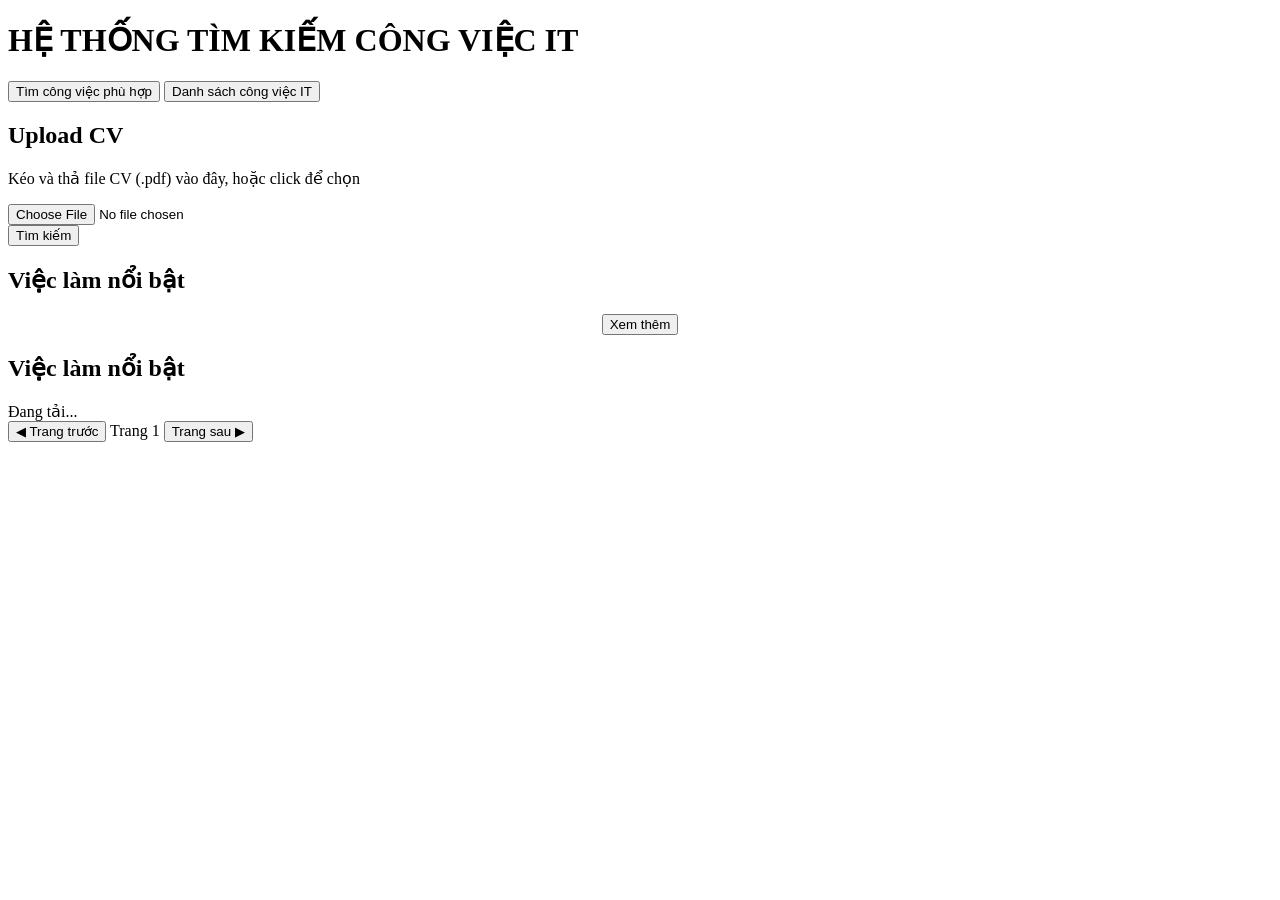
==== web/home.html @ 76b16265 "feat(web): implement fullstack job matching web app and lan access" ====
<!DOCTYPE html>
<html lang="en">

<head>
    <meta charset="UTF-8">
    <meta name="viewport" content="width=device-width, initial-scale=1.0">
    <title>RSIT</title>
    <link rel="stylesheet" href="/static/style.css">
</head>

<body>
    <header>
        <h1>HỆ THỐNG TÌM KIẾM CÔNG VIỆC IT</h1>
        <nav>
            <button type="button" id="tabRecommend" class="active">Tìm công việc phù hợp</button>
            <button type="button" id="tabAllJobs">Danh sách công việc IT</button>
        </nav>
    </header>

    <main>
        <!-- ================= PAGE 1: UPLOAD CV & GỢI Ý ================= -->
        <div id="pageRecommend" class="page-content active">
            <!-- Upload CV -->
            <section id="uploadCV">
                <h2>Upload CV</h2>
                <form id="cvForm">
                    <div id="dropZone" class="drop-zone">
                        <p id="dropPrompt">Kéo và thả file CV (.pdf) vào đây, hoặc click để chọn</p>
                        <input type="file" id="cvFile" accept=".pdf">
                        <span id="fileNameDisplay" class="file-name"></span>
                    </div>
                    <button type="submit" id="btnSubmitCV">Tìm kiếm</button>
                </form>
            </section>

            <!-- Danh sách công việc nổi bật / gợi ý -->
            <section id="jobsDisplaySection">
                <div class="jobs-header-row">
                    <h2 id="jobsSectionTitle">Việc làm nổi bật</h2>
                    <span id="recommendCountText" class="jobs-total"></span>
                </div>

                <!-- Grid hiển thị công việc nổi bật / gợi ý -->
                <div id="jobsRecommendGrid" class="jobs-grid">
                    <!-- Dữ liệu render động từ API / backend -->
                </div>

                <!-- Nút xem thêm để nhảy qua trang Danh sách công việc IT -->
                <div style="text-align: center; margin-top: 15px;">
                    <button type="button" id="btnViewMoreJobs" class="btn-view-more">
                        Xem thêm
                    </button>
                </div>
            </section>
        </div>

        <!-- ================= PAGE 2: TẤT CẢ CÔNG VIỆC IT ================= -->
        <div id="pageAllJobs" class="page-content">
            <section id="allJobsSection">
                <div class="jobs-header-row">
                    <h2>Việc làm nổi bật</h2>
                    <span id="jobsTotalText" class="jobs-total">Đang tải...</span>
                </div>

                <!-- Grid hiển thị 9 job -->
                <div id="jobsGrid" class="jobs-grid">
                    <!-- Các card job sẽ được JS render tự động vào đây -->
                </div>

                <!-- Thanh chuyển Section / Trang (Pagination) -->
                <div class="pagination-bar">
                    <button type="button" id="btnPrevPage" class="page-btn">◀ Trang trước</button>
                    <span id="pageInfoText" class="page-info">Trang 1</span>
                    <button type="button" id="btnNextPage" class="page-btn">Trang sau ▶</button>
                </div>
            </section>
        </div>
    </main>

    <footer></footer>
    <script src="/static/main.js"></script>
</body>

</html>
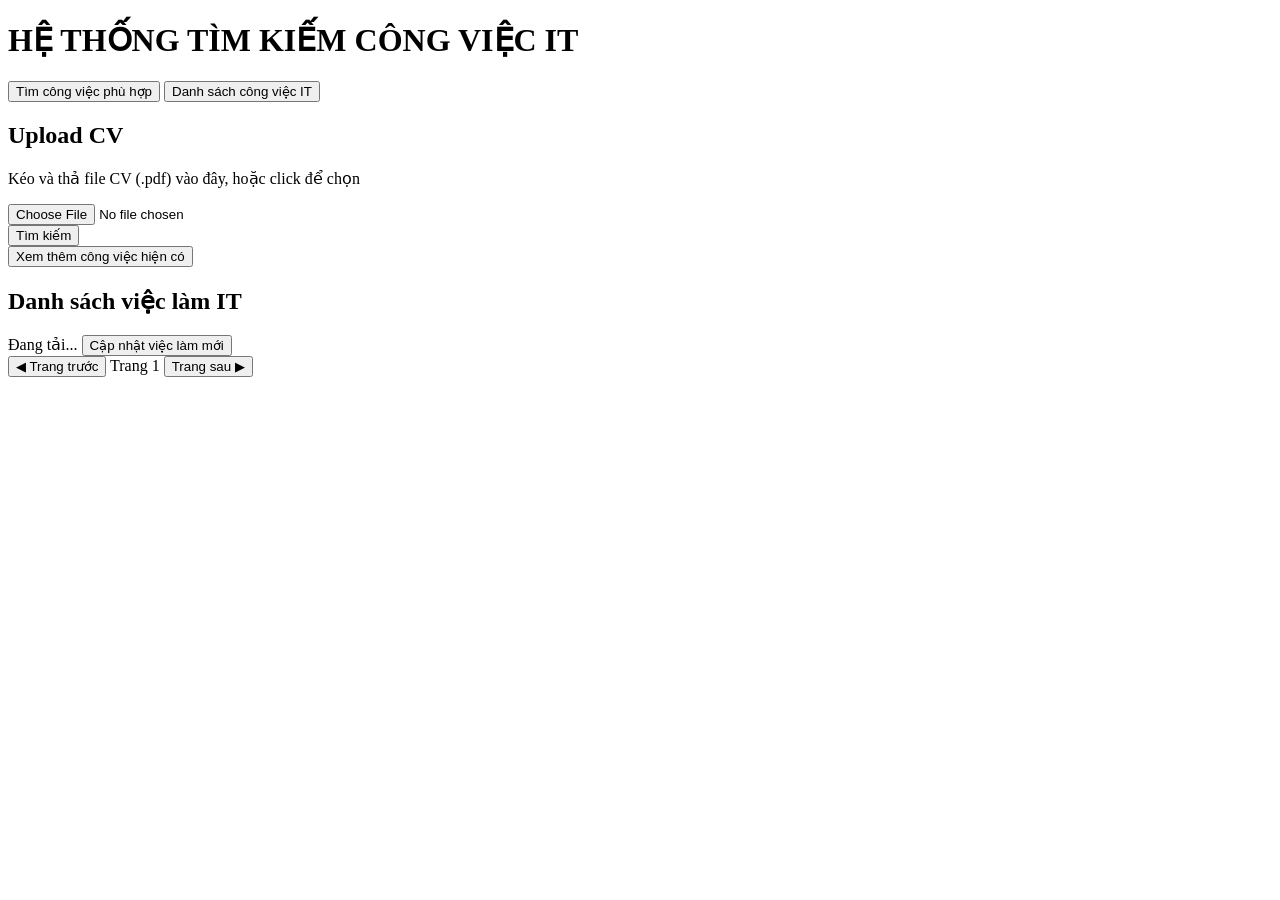
==== commit 6c6f71de: "feat: them nut xem them cong viec, tu dong an banner thong bao va crawl cap nhat viec lam moi" ====
--- a/web/home.html
+++ b/web/home.html
@@ -31,25 +31,21 @@
                     </div>
                     <button type="submit" id="btnSubmitCV">Tìm kiếm</button>
                 </form>
+                <div class="view-more-container">
+                    <button type="button" id="btnViewMoreJobs" class="btn-view-more">Xem thêm công việc hiện có</button>
+                </div>
             </section>
 
-            <!-- Danh sách công việc nổi bật / gợi ý -->
-            <section id="jobsDisplaySection">
+            <!-- Danh sách công việc gợi ý theo CV (Ẩn mặc định, chỉ hiện khi upload & tìm kiếm CV) -->
+            <section id="jobsDisplaySection" style="display: none;">
                 <div class="jobs-header-row">
-                    <h2 id="jobsSectionTitle">Việc làm nổi bật</h2>
+                    <h2 id="jobsSectionTitle">Việc làm gợi ý cho bạn</h2>
                     <span id="recommendCountText" class="jobs-total"></span>
                 </div>
 
-                <!-- Grid hiển thị công việc nổi bật / gợi ý -->
+                <!-- Bảng / Grid hiển thị kết quả gợi ý -->
                 <div id="jobsRecommendGrid" class="jobs-grid">
-                    <!-- Dữ liệu render động từ API / backend -->
-                </div>
-
-                <!-- Nút xem thêm để nhảy qua trang Danh sách công việc IT -->
-                <div style="text-align: center; margin-top: 15px;">
-                    <button type="button" id="btnViewMoreJobs" class="btn-view-more">
-                        Xem thêm
-                    </button>
+                    <!-- Dữ liệu render động từ API khi người dùng submit CV -->
                 </div>
             </section>
         </div>
@@ -58,9 +54,17 @@
         <div id="pageAllJobs" class="page-content">
             <section id="allJobsSection">
                 <div class="jobs-header-row">
-                    <h2>Việc làm nổi bật</h2>
-                    <span id="jobsTotalText" class="jobs-total">Đang tải...</span>
+                    <h2>Danh sách việc làm IT</h2>
+                    <div class="jobs-header-actions">
+                        <span id="jobsTotalText" class="jobs-total">Đang tải...</span>
+                        <button type="button" id="btnUpdateJobs" class="btn-update-jobs"
+                            title="Crawl dữ liệu mới từ các nguồn">
+                            Cập nhật việc làm mới
+                        </button>
+                    </div>
                 </div>
+
+                <div id="updateStatusBanner" class="update-status-banner" style="display: none;"></div>
 
                 <!-- Grid hiển thị 9 job -->
                 <div id="jobsGrid" class="jobs-grid">
